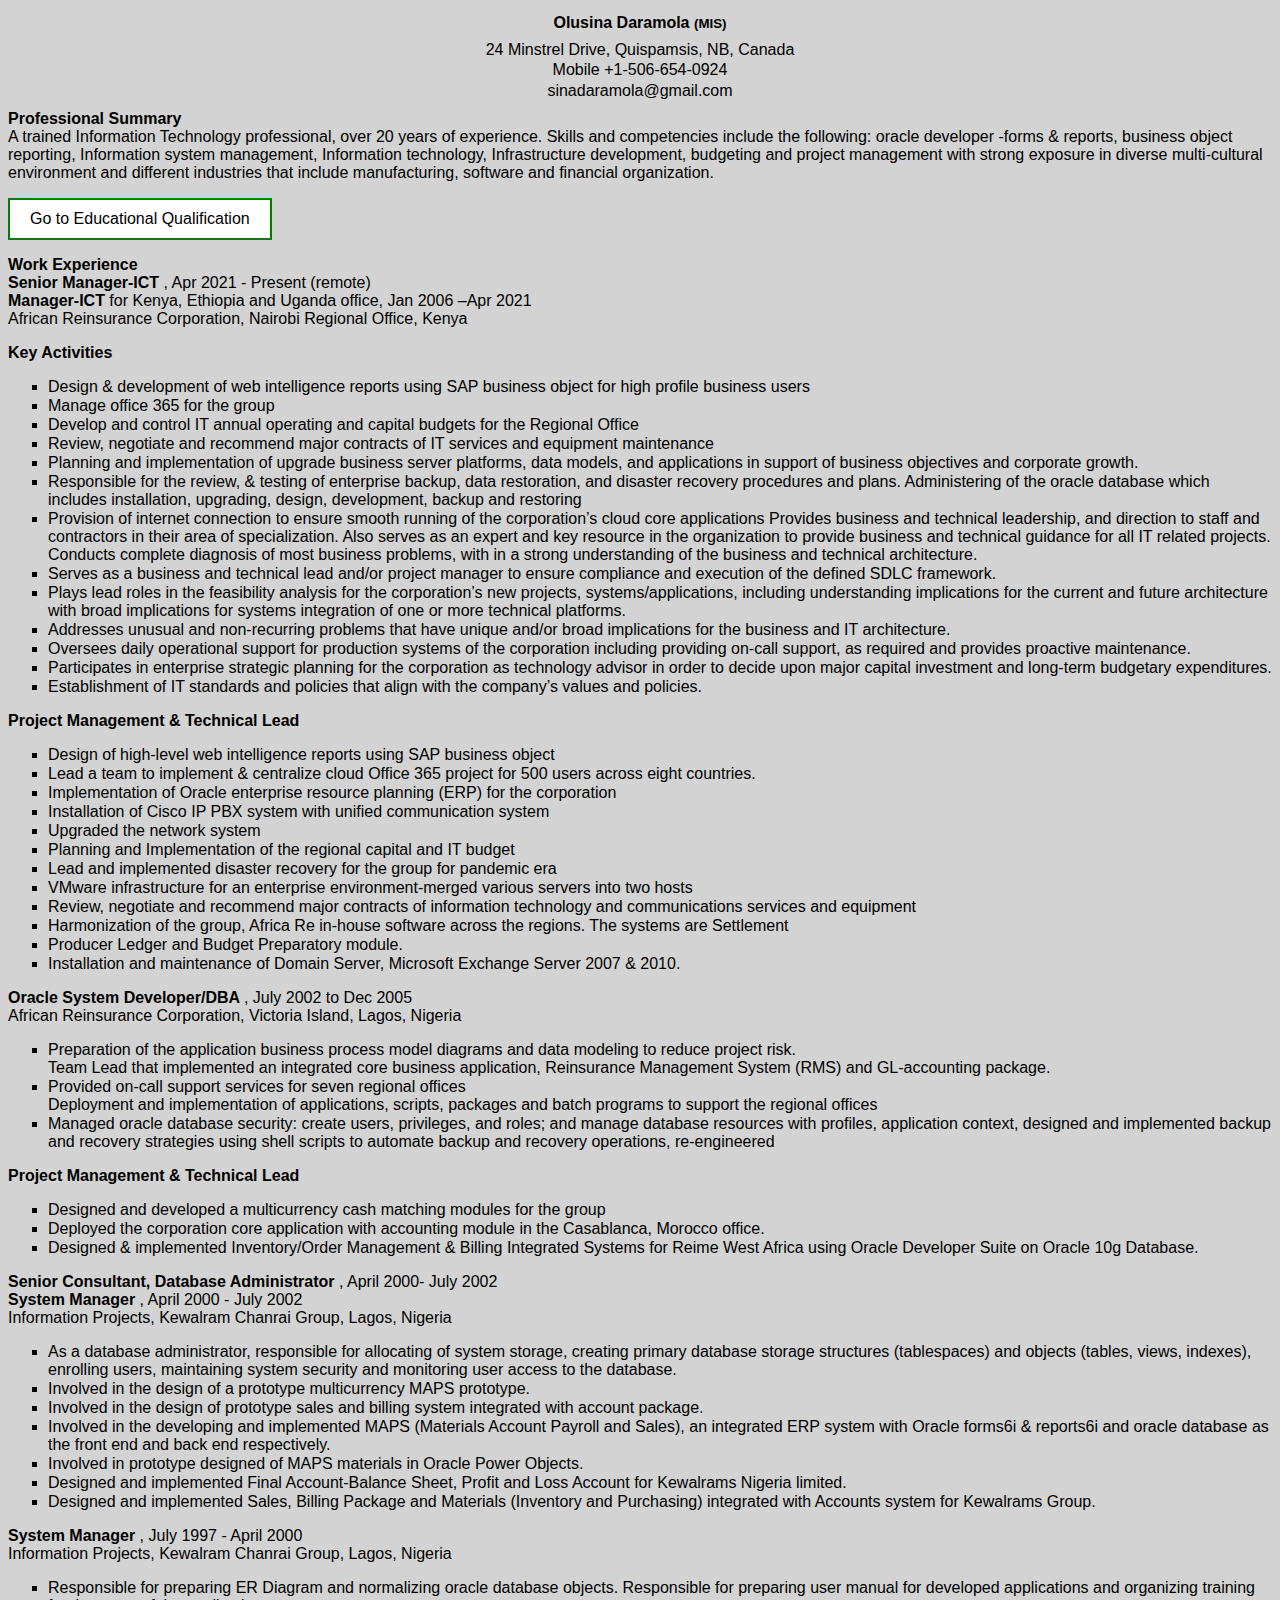
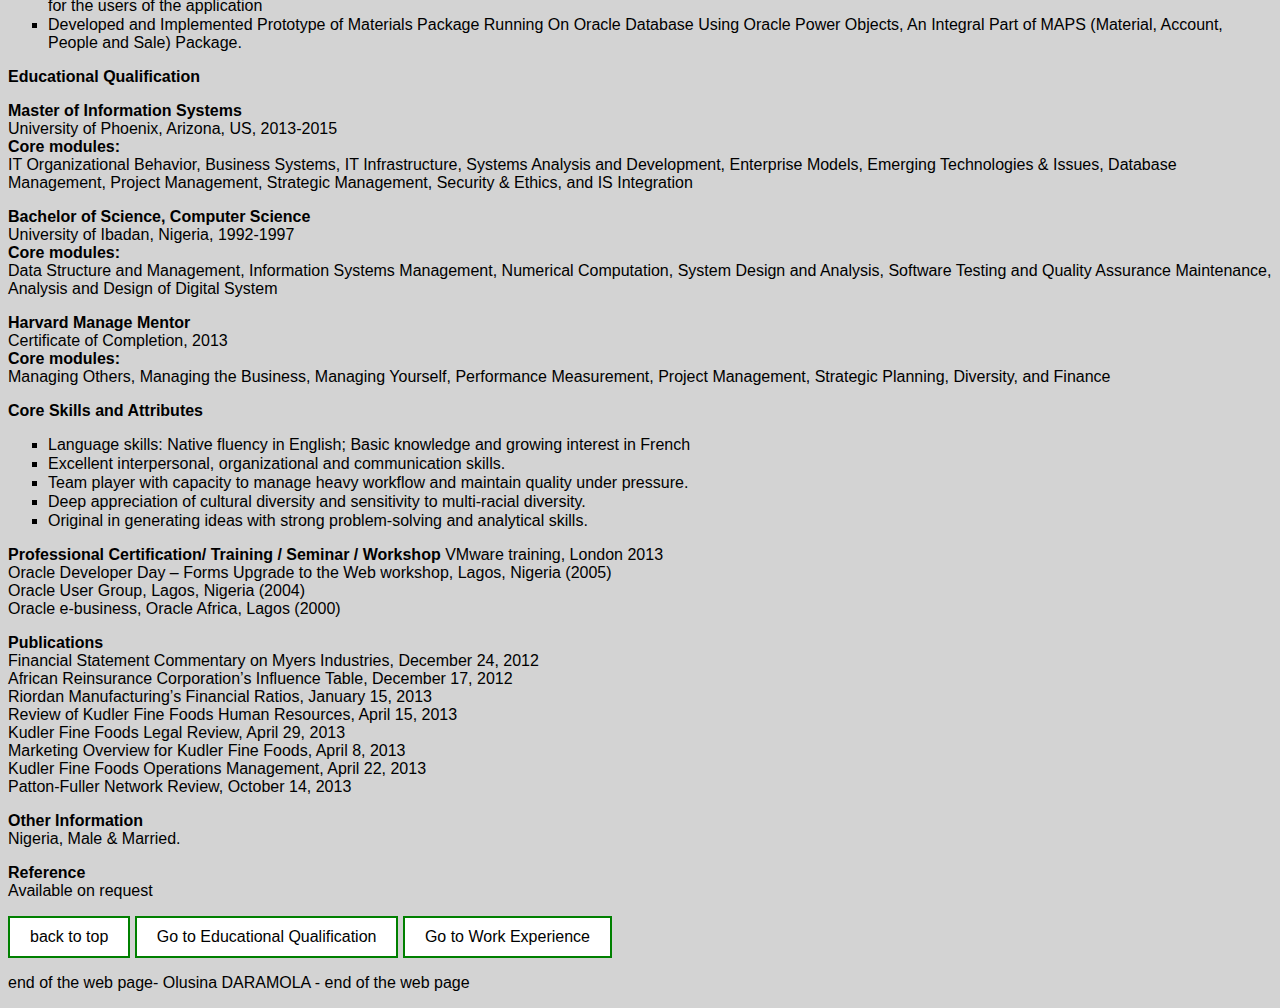
==== odcv.html @ 4ba5b213 "commit week 2 assignment" ====
<!DOCTYPE html>
<html lang="en">
<head>
    <meta charset="UTF-8">
    <meta http-equiv="X-UA-Compatible" content="IE=chrome">
    <style>
        a:link, a:visited 
        {
            background-color: white;
            color: black;
            border: 2px solid green;
            padding: 10px 20px;
            text-align: center;
            text-decoration: none;
            display: inline-block;
        }

        a:hover, a:active 
        {
            background-color: green;
            color: white;
        }

        h1 {color: blue; font-weight: bolder ; text-align: center;}
        h2 {color: blue; font-weight: bolder ; text-align: center;}
        h3 {color: black; font-weight: bolder ; text-align: center;}
        p  {color: black;}

        html 
        {
        /*  font-size: 14px; */
        }

        ul {
        /*max-width: 550px; */
        margin: 0 auto 2px auto; 
        text-align: left;
        }

        li {
        margin: 1px 0; 
        }

        .myaddress 
            {
            text-align: center; 
            text-transform: capitalize; 
            line-height: 0.3;
            } 

        .od_body1 
            {
            text-align: left; 
            text-transform: initial; 
            } 
        .uppercase {  text-transform: uppercase; }
        .lowercase {  text-transform: lowercase;}
        .capitalize {  text-transform: capitalize;}
        .center { text-align: center;}
        ul.mylist  { list-style-type: square; }
        body {background-color: lightgray; 
            font-family: -apple-system, BlinkMacSystemFont, 'Segoe UI', 'Roboto', 'Helvetica Neue', Arial, sans-serif;
            margin: 5;
            }

    </style>
    <title>
        Week2 Assignment- OD's CV
    </title>
</head>

<!--  body of the web page begins -->

<body>
    <a name="top"></a>
    <div class="myaddress">
        <h4     class="capitalize">    Olusina Daramola <small> (MIS) </small>    </h4>
        <p>     24 minstrel drive, quispamsis, NB, canada    </p>
        <p>     Mobile +1-506-654-0924    </p>
        <p      class="lowercase" > sinadaramola@gmail.com    </p>
    </div>

    <div class="od_body1">
        <!-- 
        <h4 class="capitalize" > introduction   </h4>
        I prefer this heading but the gap between lines are uncontolable for me
        -->
        <p> 
            <b class="capitalize" > Professional Summary </b>  <br>
            A trained Information Technology professional, over 20 years of experience. Skills and competencies include the following: oracle developer -forms & reports, business object reporting, Information system management, Information technology, Infrastructure development, budgeting and project management with strong exposure in diverse multi-cultural environment and different industries that include manufacturing, software and financial organization. 
        </p>
    <div>

    <a href="#Educational Qualification" target ="_blank"> Go to Educational Qualification </a>  
    <a name="Work Experience"></a>

    <div class="od_body1">
        <!--
        <h4 class="capitalize" > Work Experience   </h4>
        -->
        <p> 
            <b  class="capitalize" > Work Experience </b> <br>
            <b> Senior Manager-ICT </b>, Apr 2021 - Present (remote) <br>
            <b> Manager-ICT </b> for Kenya, Ethiopia and Uganda office,  Jan 2006 –Apr 2021 <br>
            African Reinsurance Corporation, Nairobi Regional Office, Kenya
        </p>
        <p> 
            <b  class="capitalize" >Key activities  </b> <br>
        </p>
        <ul class="mylist">
            <li> Design & development of web intelligence reports using SAP business object for high profile business users </li>
            <li> Manage office 365 for the group </li>
            <li> Develop and control IT annual operating and capital budgets for the Regional Office </li>
            <li> Review, negotiate and recommend major contracts of IT services and equipment maintenance  </li>
            <li> Planning and implementation of upgrade business server platforms, data models, and applications in support of business objectives and corporate growth. </li>
            <li> Responsible for the review, & testing of enterprise backup, data restoration, and disaster recovery procedures and plans. Administering of the oracle database which includes installation, upgrading, design, development, backup and restoring  </li>
            <li> Provision of internet connection to ensure smooth running of the corporation’s cloud core applications 
            Provides business and technical leadership, and direction to staff and contractors in their area of specialization. Also serves as an expert and key resource in the organization to provide business and technical guidance for all IT related projects. Conducts complete diagnosis of most business problems, with in a strong understanding of the business and technical architecture.  </li>
            <li> Serves as a business and technical lead and/or project manager to ensure compliance and execution of the defined SDLC framework.  </li>
            <li> Plays lead roles in the feasibility analysis for the corporation’s new projects,  systems/applications, including understanding implications for the current and future architecture with broad implications for systems integration of one or more technical platforms.  </li>
            <li> Addresses unusual and non-recurring problems that have unique and/or broad implications for the business and IT architecture.  </li>
            <li> Oversees daily operational support for production systems of the corporation including providing on-call support, as required and provides proactive maintenance.  </li>
            <li> Participates in enterprise strategic planning for the corporation as technology advisor in order to decide upon major capital investment and long-term budgetary expenditures.  </li>
            <li> Establishment of IT standards and policies that align with the company’s values and policies.  </li>
        </ul>
        <p> 
            <b  class="capitalize" >Project Management & Technical Lead </b> <br>
        </p>

        <ul class="mylist">

            <li> Design of high-level web intelligence reports using SAP business object </li>
            <li> Lead a team to implement & centralize cloud Office 365 project for 500 users across eight countries. </li>
            <li> Implementation of Oracle enterprise resource planning (ERP) for the corporation  </li>
            <li> Installation of Cisco IP PBX system with unified communication system  </li>
            <li> Upgraded the network system  </li>
            <li> Planning and Implementation of the regional capital and IT budget  </li>
            <li> Lead and implemented disaster recovery for the group for pandemic era  </li>
            <li> VMware infrastructure for an enterprise environment-merged various servers into two hosts  </li>
        <li> Review, negotiate and recommend major contracts of information technology and communications services and equipment  </li>
        <li> Harmonization of the group, Africa Re in-house software across the regions. The systems are Settlement</li>   <li> Producer Ledger and Budget Preparatory module.  </li>
        <li> Installation and maintenance of Domain Server, Microsoft Exchange Server 2007 & 2010.  </li> 
        </ul>
    </div>

    <div class="od_body1">
        <p> 
            <b> Oracle System Developer/DBA </b>, July 2002 to Dec 2005 <br>
            African Reinsurance Corporation, Victoria Island, Lagos, Nigeria
        </p>

        <ul class="mylist">
            <li> Preparation of the application business process model diagrams and data modeling to reduce project risk.<br>
                Team Lead that implemented an integrated core business application, Reinsurance Management System (RMS) and GL-accounting package. </li>
            <li> Provided on-call support services for seven regional offices <br> 
                Deployment and implementation of applications, scripts, packages and batch programs to support the regional offices </li>
            <li> Managed oracle database security: create users, privileges, and roles; and manage database resources with profiles, application context, designed and implemented backup and recovery strategies using shell scripts to automate backup and recovery operations, re-engineered </li>
        </ul>

        <p> 
            <b  class="capitalize" >Project Management & Technical Lead </b> <br>
        </p>
        <ul class="mylist">
                <li> Designed and developed a multicurrency cash matching modules for the group  </li>
                <li> Deployed the corporation core application with accounting module in the Casablanca, Morocco office.  </li>
                <li> Designed & implemented Inventory/Order Management & Billing Integrated Systems for Reime West Africa using Oracle Developer Suite on Oracle 10g Database.  </li>
        </ul>

    </div>

    <div class="od_body1">
        <p> 
            <b> Senior Consultant, Database Administrator </b>, April 2000- July 2002 <br>
            <b> System Manager </b> , April 2000 - July 2002 <br>
            Information Projects, Kewalram Chanrai Group, Lagos, Nigeria
        </p>
        <ul class="mylist">
            <li> As a database administrator, responsible for allocating of system storage, creating primary database storage structures (tablespaces) and objects (tables, views, indexes), enrolling users, maintaining system security and monitoring user access to the database. </li>
            <li> Involved in the design of a prototype multicurrency MAPS prototype.  </li>
            <li> Involved in the design of prototype sales and billing system integrated with account package. </li>
            <li> Involved in the developing and implemented MAPS (Materials Account Payroll and Sales), an integrated ERP  system with Oracle forms6i & reports6i and oracle database as the front end and back end respectively.  </li>
            <li> Involved in prototype designed of MAPS materials in Oracle Power Objects. </li>
            <li> Designed and implemented Final Account-Balance Sheet, Profit and Loss Account for Kewalrams Nigeria limited.  </li>
            <li> Designed and implemented Sales, Billing Package and Materials (Inventory and Purchasing) integrated with Accounts system for Kewalrams Group.  </li>                          
        </ul>

        <p> 
            <b> System Manager </b>, July 1997 - April 2000 <br>
            Information Projects, Kewalram Chanrai Group, Lagos, Nigeria
        </p>
        <ul class="mylist">
            <li> Responsible for preparing ER Diagram and normalizing oracle database objects. Responsible for preparing user manual for developed applications and organizing training for the users of the application  </li>
            <li> Developed and Implemented Prototype of Materials Package Running On Oracle Database Using Oracle Power Objects, An Integral Part of MAPS (Material, Account, People and Sale) Package.   </li>
        </ul>
    </div>
    
    <a name="Educational Qualification"></a>

    <div class="od_body1">
        <p>
            <b> Educational Qualification </b>
        </p>
        <p> 
            <b>Master of Information Systems</b> <br>University of Phoenix, Arizona, US, 2013-2015 <br>
            <b>Core modules:</b> <br> IT Organizational Behavior, Business Systems, IT Infrastructure, Systems Analysis and Development, Enterprise Models, Emerging Technologies & Issues, Database Management, Project Management, Strategic Management, Security & Ethics, and IS Integration
        </p>
        <p> 
            <b>Bachelor of Science, Computer Science</b>  <br>University of Ibadan, Nigeria, 1992-1997  <br>
            <b>Core modules:</b> <br> Data Structure and Management, Information Systems Management, Numerical Computation, System Design and Analysis, Software Testing and Quality Assurance Maintenance, Analysis and Design of Digital System
        </p>
        <p> 
            <b>Harvard Manage Mentor </b>  <br>Certificate of Completion, 2013 <br>
            <b>Core modules:</b> <br> Managing Others, Managing the Business, Managing Yourself, Performance Measurement, Project Management, Strategic Planning, Diversity, and Finance
        </p>
    </div>

    <div class="od_body1">
        <p>
            <b> Core Skills and Attributes </b>
        </p>
        <ul class="mylist">
            <li>
                Language skills: Native fluency in English; Basic knowledge and growing interest in French
            </li>
            <li>
                Excellent interpersonal, organizational and communication skills. 
            </li>
            <li>
                Team player with capacity to manage heavy workflow and maintain quality under pressure. 
            </li>
            <li>
                Deep appreciation of cultural diversity and sensitivity to multi-racial diversity. 
            </li>
            <li>
                Original in generating ideas with strong problem-solving and analytical skills.
            </li>
        </ul>

        <p>
            <b> Professional Certification/ Training / Seminar / Workshop </b>
            VMware training, London 2013 <br>
            Oracle Developer Day – Forms Upgrade to the Web workshop, Lagos, Nigeria (2005) <br>
            Oracle User Group, Lagos, Nigeria (2004) <br>
            Oracle e-business, Oracle Africa, Lagos (2000) <br>
        </p>

        <p>  
            <b> Publications </b>  <br>
            Financial Statement Commentary on Myers Industries, December 24, 2012 <br>
            African Reinsurance Corporation’s Influence Table, December 17, 2012  <br>
            Riordan Manufacturing’s Financial Ratios, January 15, 2013  <br>
            Review of Kudler Fine Foods Human Resources, April 15, 2013  <br>
            Kudler Fine Foods Legal Review, April 29, 2013   <br>
            Marketing Overview for Kudler Fine Foods, April 8, 2013  <br>
            Kudler Fine Foods Operations Management, April 22, 2013   <br>
            Patton-Fuller Network Review, October 14, 2013  <br>
        </p>

        <p>
        <b> Other Information </b> <br>
        Nigeria, Male & Married.
        </p>

        <p>
            <b>Reference  </b> <br>
            Available on request
        </p>
    </div>

    <a href="#top"> back to top </a>   
    <a href="#Educational Qualification">Go to Educational Qualification </a>  
    <a href="#Work Experience">Go to Work Experience </a>  

    <p>end of the web page- Olusina DARAMOLA - end of the web page</p>

</body>
</html>
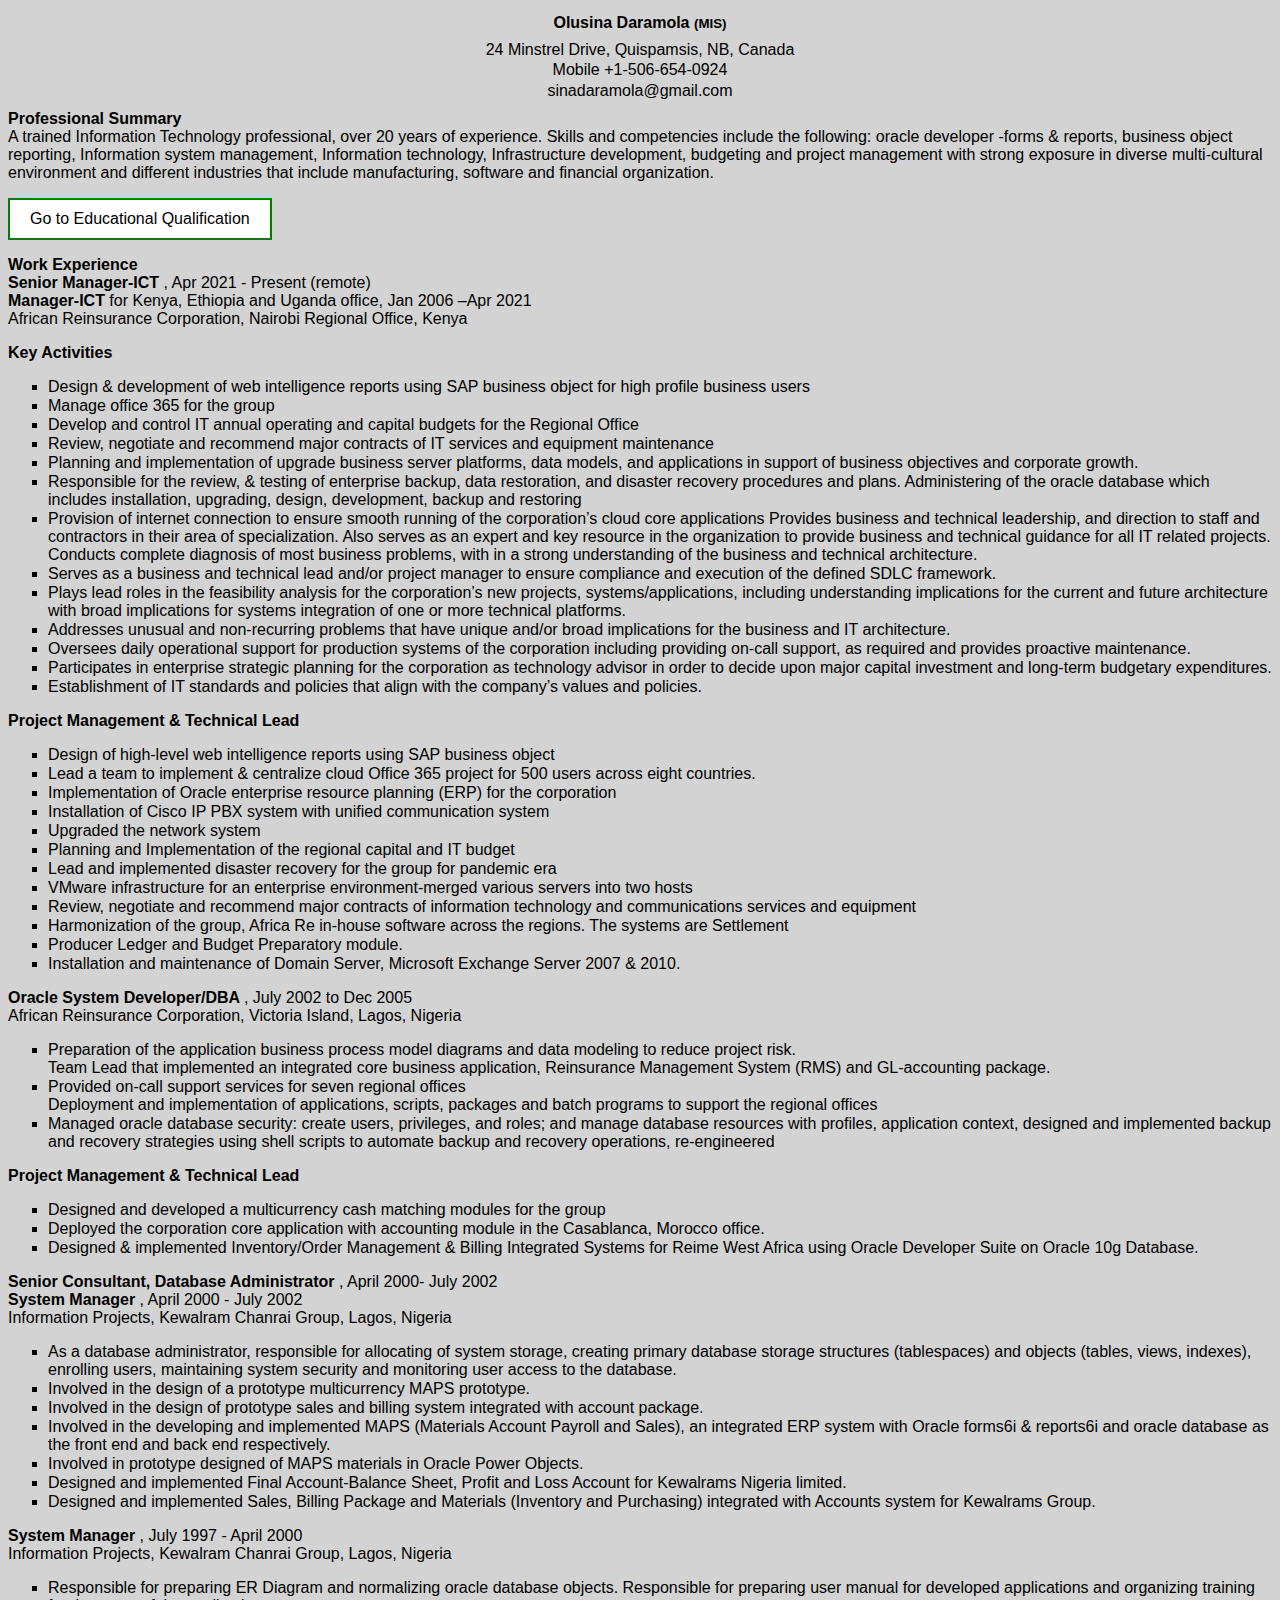
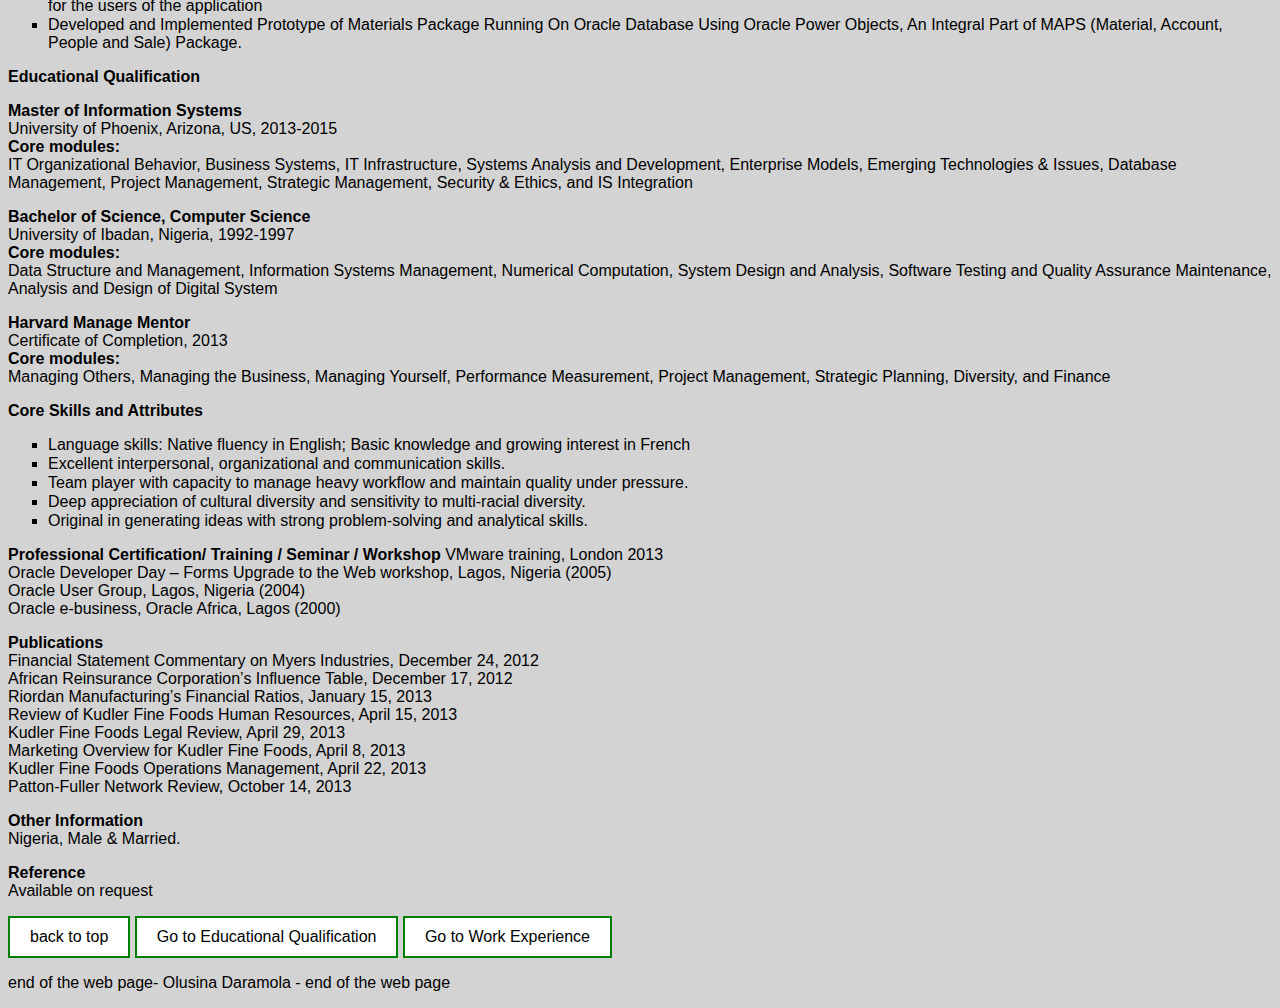
==== commit cad6dd39: "Second commit" ====
--- a/odcv.html
+++ b/odcv.html
@@ -26,9 +26,10 @@
         h3 {color: black; font-weight: bolder ; text-align: center;}
         p  {color: black;}
 
+
         html 
         {
-        /*  font-size: 14px; */
+        <!- font-size: 14px;  -->
         }
 
         ul {
@@ -271,7 +272,7 @@
     <a href="#Educational Qualification">Go to Educational Qualification </a>  
     <a href="#Work Experience">Go to Work Experience </a>  
 
-    <p>end of the web page- Olusina DARAMOLA - end of the web page</p>
+    <p>end of the web page- Olusina Daramola - end of the web page</p>
 
 </body>
 </html>